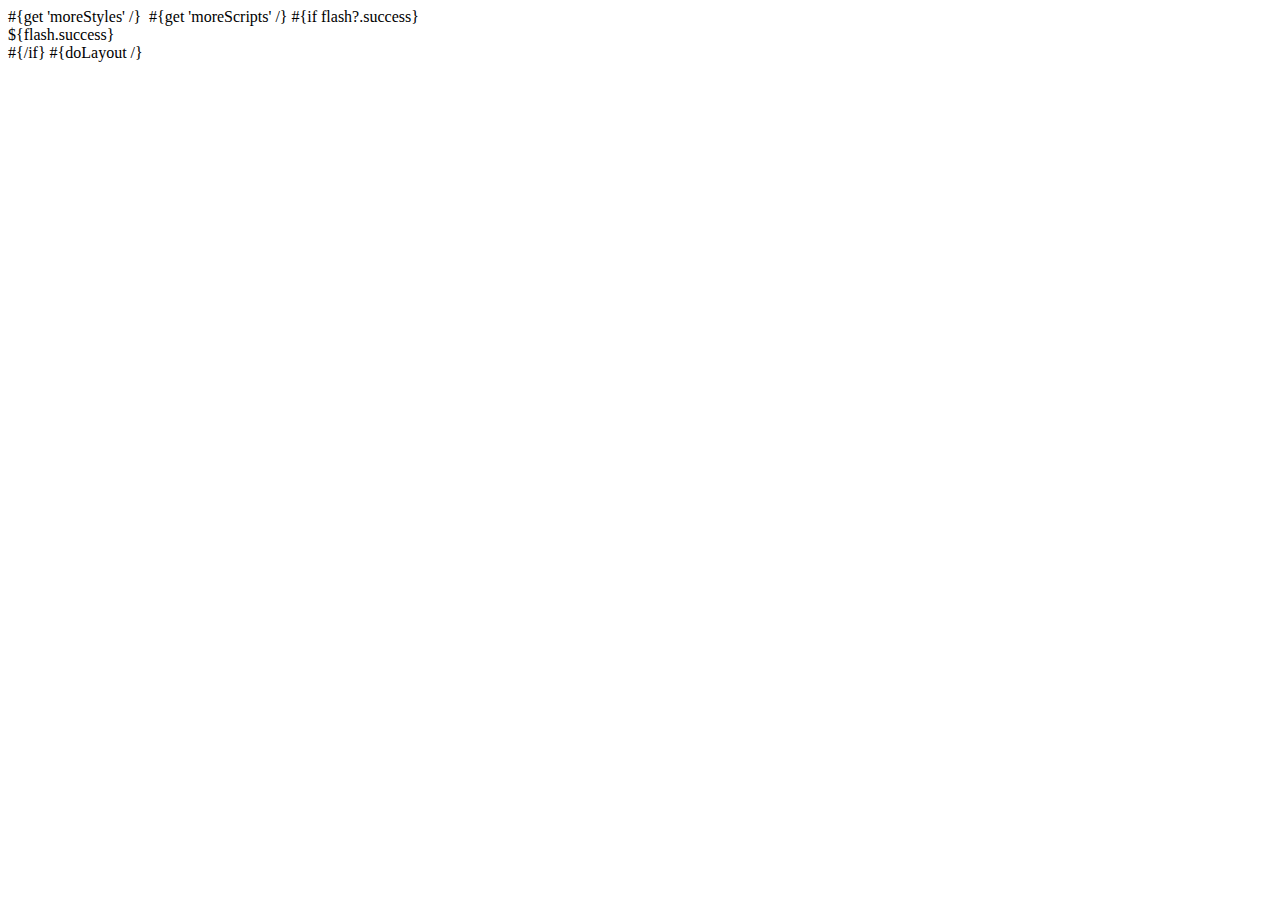
==== app/views/main.html @ f84d10aa "send feedback form" ====
<!DOCTYPE html>

<html style="height:100%">
    <head>
        <title>H&M</title>
        <meta charset="${_response_encoding}">
        <meta name="keywords" content="h&m,h&mturkiye,modayiyasat,icollect">
		<meta name="description" content="h&m turkiye modayiyasat">
		<link rel="stylesheet" media="screen" href="@{'/public/stylesheets/main.css'}">
		<link rel="stylesheet" href="/public/stylesheets/bigvideo.css">
        #{get 'moreStyles' /}
        <link rel="shortcut icon" type="image/png" href="@{'/public/images/favicon.png'}">
        <script src="//ajax.googleapis.com/ajax/libs/jquery/1.9.1/jquery.min.js"></script>        
    	<script src="/public/javascripts/main.js"></script>
    	<script src="/public/javascripts/modernizr-2.5.3.min.js"></script>
        #{get 'moreScripts' /}
        <!--[if lte IE 8]>
    	<style>
        /* Rotation of the arrow element for IE < 9 */
        .next-icon { /* IE Matrix Calculator - http: //www.boogdesign.com/examples/transforms/matrix-calculator.html */;
            -ms-filter: "progid:DXImageTransform.Microsoft.Matrix(M11=0.70710678, M12=-0.70710678, M21=0.70710678, M22=0.70710678,sizingMethod='auto expand')";
            filter: progid:DXImageTransform.Microsoft.Matrix(M11=0.70710678, M12=-0.70710678, M21=0.70710678, M22=0.70710678,sizingMethod='auto expand');
        }
    	</style>
    	<![endif]-->
    </head>
    <body style="height: 100%;">
    	#{if flash?.success}
    		<div class="alert-success">
            	${flash.success}
        	</div>
    	#{/if}
        #{doLayout /}                                
    </body>
</html>
---- public/stylesheets/bigvideo.css ----
/*	BigVideo Styles 
	You may need to adjust these styles to get this working right in your design. 
*/
#big-video-wrap{overflow:hidden;position:fixed;height:100%;width:100%;top:0;left:0;}
#big-video-vid,#big-video-image{position:absolute;}
#big-video-control-container{position:fixed;bottom:20px;padding: 0 20px;width:100%;
  -webkit-transition-duration:0.6s;-moz-transition-duration:0.6s;-ms-transition-duration:0.6s;-o-transition-duration:0.6s;transition-duration:0.6s;}
#big-video-control{width:100%;height:16px;position:relative;}
#big-video-control-middle{margin: 0 56px 0 24px;}
#big-video-control-bar{width:100%;height:16px;position:relative;cursor:pointer;}
#big-video-control-progress{position:absolute;top:7px;height:3px;width:0%;background:#fff;}
#big-video-control-track{position:absolute;top:8px;height:1px;width:100%;background:#fff;}
#big-video-control-bound-left{left:0;}
#big-video-control-bound-right{right:-1px}
#big-video-control-track .ui-slider-handle {opacity:0;}
#big-video-control-playhead{left:30%;}
#big-video-control-play{position:absolute;top:0;left:0;height:16px;width:16px;background-image:url('bigvideo.png');}
#big-video-control-timer{position:absolute;top:1px;right:0;color:#fff;font-size:11px;}
#big-video-control-playhead,#big-video-control-bound-left,#big-video-control-bound-right{position:absolute;top:0;height:16px;width:1px;background:#fff;}
#big-video-control .ui-slider-handle{border-left:solid 1px #fff; width:16px;height:16px;position:absolute;top:-8px;}
.transparent{-ms-filter:"progid:DXImageTransform.Microsoft.Alpha(Opacity=0)";filter:alpha(opacity=0);-moz-opacity:0;-khtml-opacity:0;opacity:0;}
.vjs-big-play-button{display:none !important;}
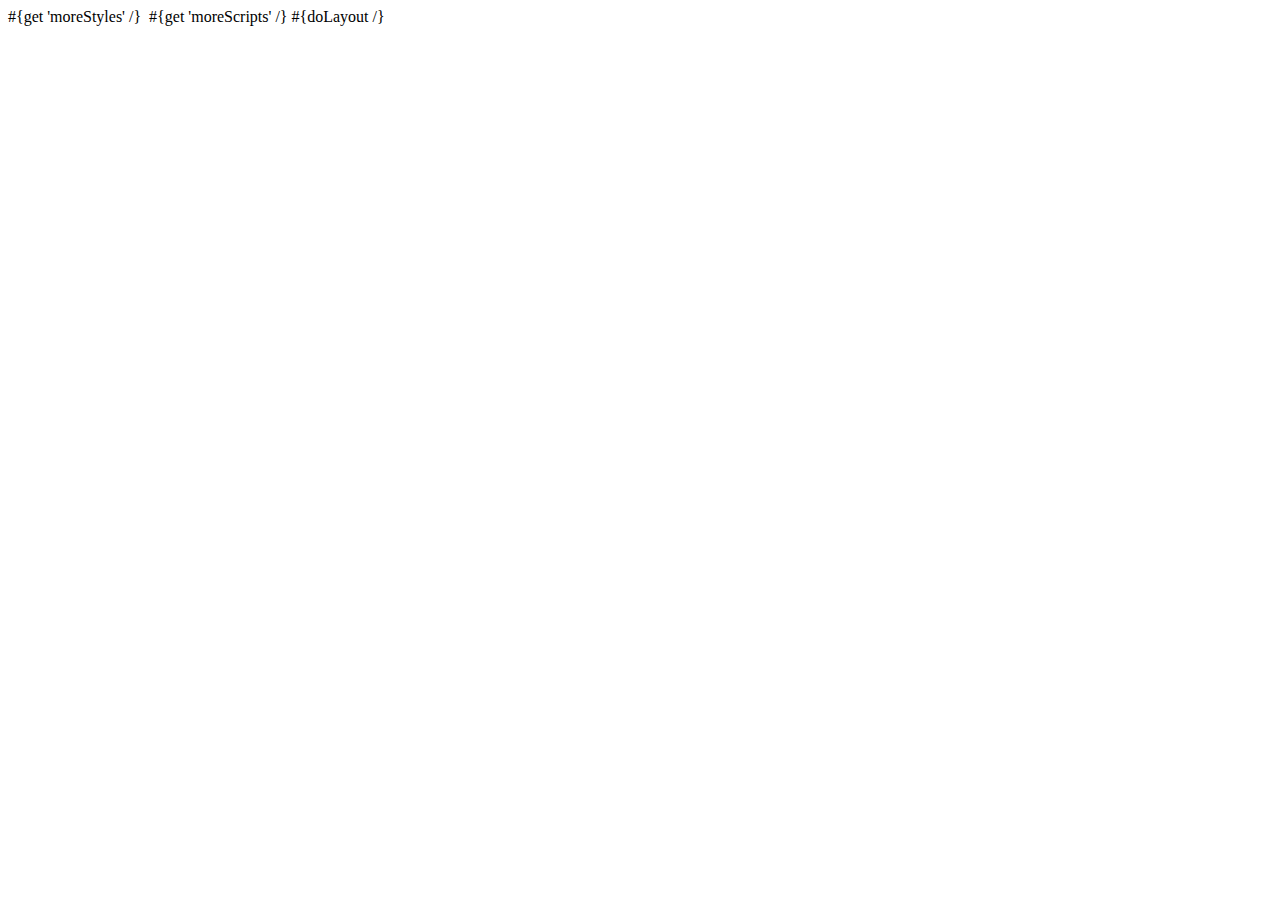
==== commit 3368f1bf: "gallery" ====
--- a/app/views/main.html
+++ b/app/views/main.html
@@ -8,11 +8,13 @@
 		<meta name="description" content="h&m turkiye modayiyasat">
 		<link rel="stylesheet" media="screen" href="@{'/public/stylesheets/main.css'}">
 		<link rel="stylesheet" href="/public/stylesheets/bigvideo.css">
+        <link rel="stylesheet" href="/public/stylesheets/jquery.fancybox.css">
         #{get 'moreStyles' /}
         <link rel="shortcut icon" type="image/png" href="@{'/public/images/favicon.png'}">
         <script src="//ajax.googleapis.com/ajax/libs/jquery/1.9.1/jquery.min.js"></script>        
     	<script src="/public/javascripts/main.js"></script>
     	<script src="/public/javascripts/modernizr-2.5.3.min.js"></script>
+        <script src="/public/javascripts/jquery.fancybox.js"></script>
         #{get 'moreScripts' /}
         <!--[if lte IE 8]>
     	<style>
@@ -25,11 +27,6 @@
     	<![endif]-->
     </head>
     <body style="height: 100%;">
-    	#{if flash?.success}
-    		<div class="alert-success">
-            	${flash.success}
-        	</div>
-    	#{/if}
-        #{doLayout /}                                
+        #{doLayout /}
     </body>
 </html>
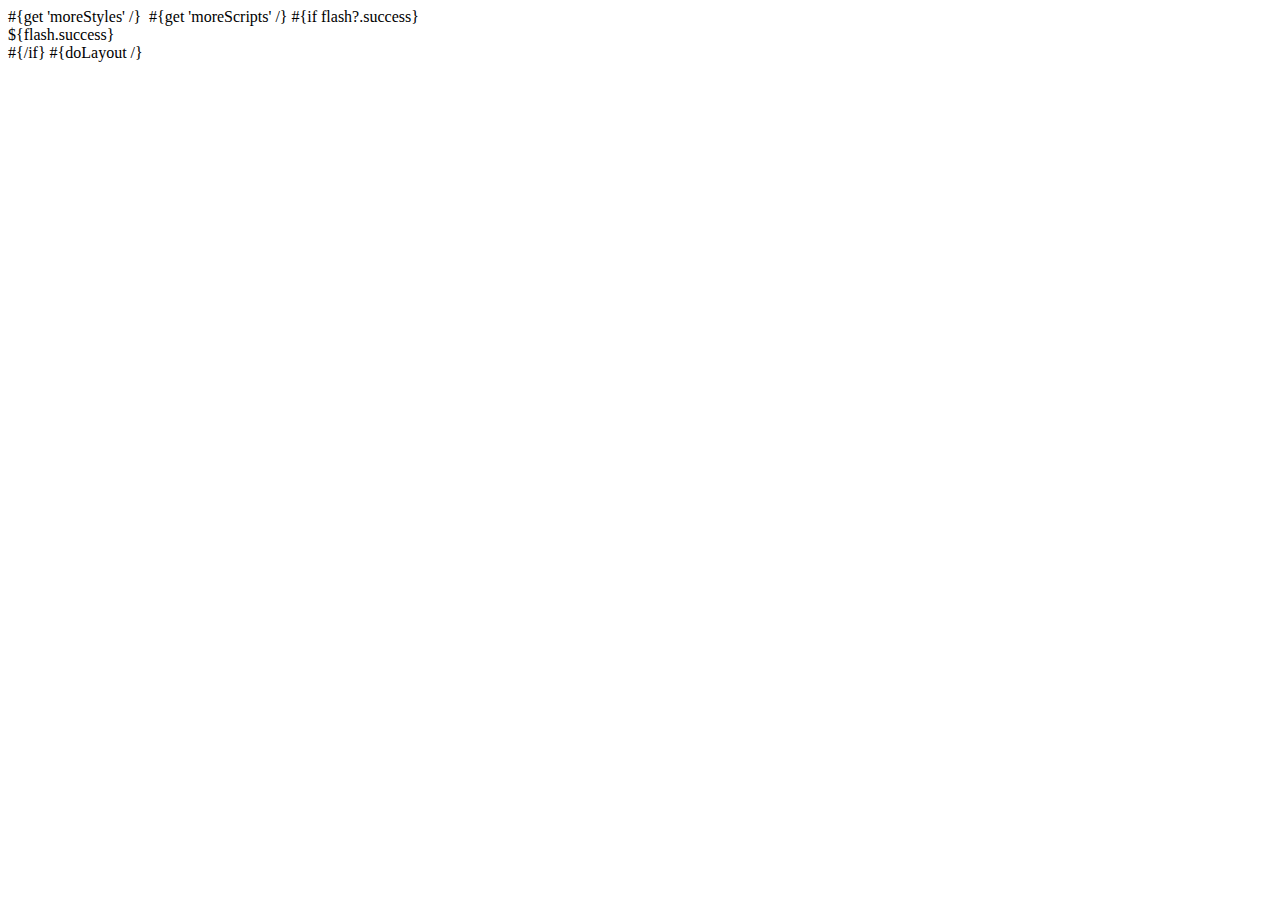
==== commit 6dc06a5a: "RC" ====
--- a/app/views/main.html
+++ b/app/views/main.html
@@ -1,6 +1,6 @@
 <!DOCTYPE html>
 
-<html style="height:100%">
+<html lang="tr" style="height:100%">
     <head>
         <title>H&M</title>
         <meta charset="${_response_encoding}">
@@ -27,6 +27,12 @@
     	<![endif]-->
     </head>
     <body style="height: 100%;">
+
+    	#{if flash?.success}
+    		<div class="alert-success">
+            	${flash.success}
+        	</div>
+    	#{/if}
         #{doLayout /}
     </body>
 </html>
